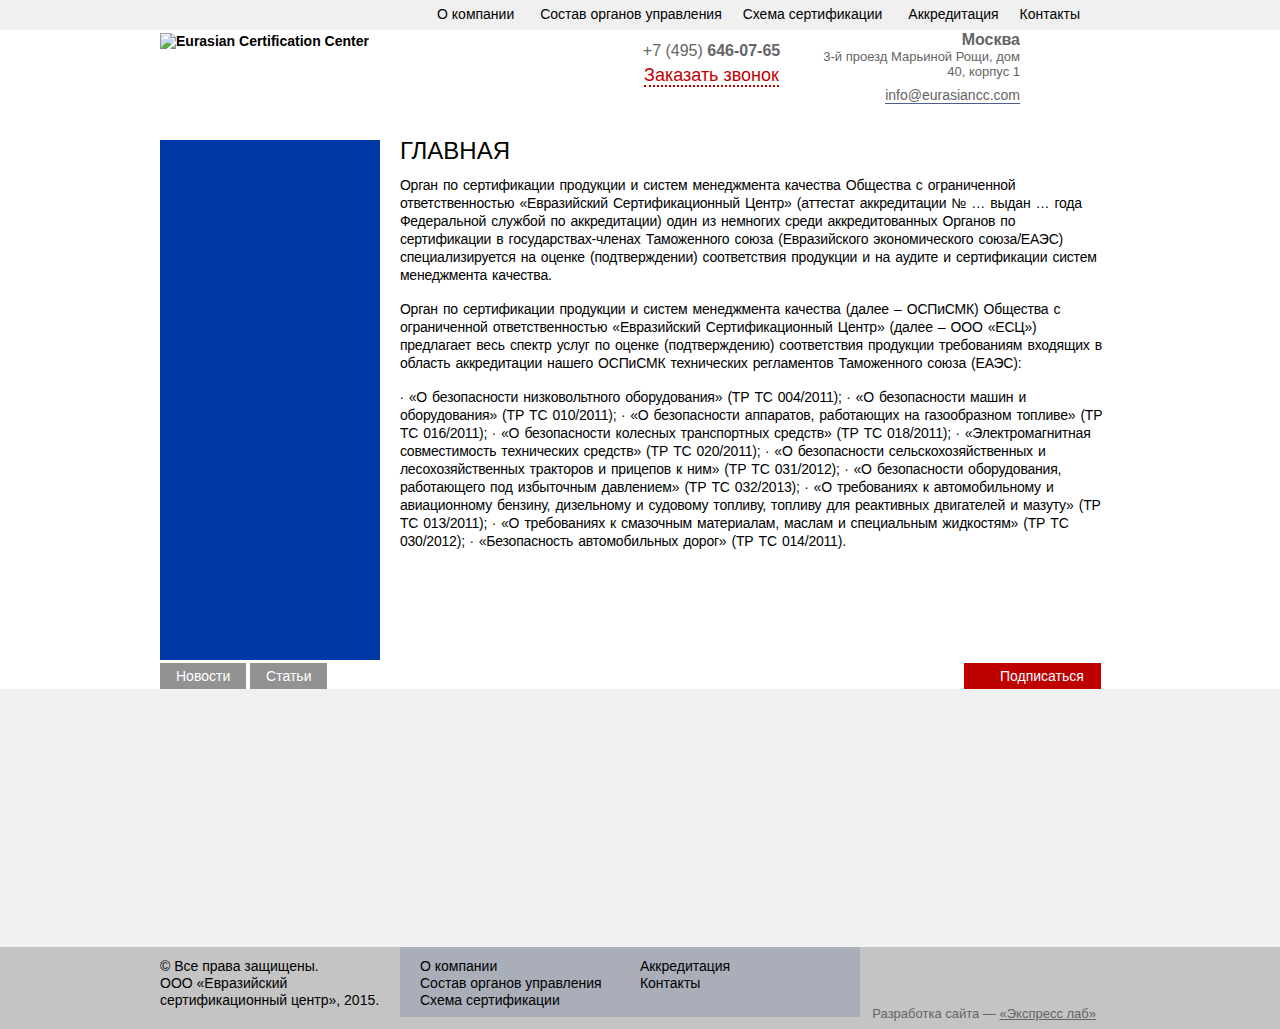
==== index.html @ e74738c1 "null shablon" ====
﻿<!DOCTYPE html> 
<html lang="ru">
<head>
    <meta charset="utf-8" />
    <meta name="robots" content="noindex, nofollow">
    <meta name="viewport" content="width=1024">
    <meta name="format-detection" content="telephone=no">
    <meta name="format-detection" content="address=no">

    <title>Title</title>
    <link rel="stylesheet" href="css/main.css" />
    
</head>
<body>

    <div class="site">

        <!-- /site__header -->
        <header class="site__header">

            <!-- header-navigation -->
            <nav class="header-navigation">

                <!-- header-navigation__layout -->
                <ul class="header-navigation__layout">
                    <li class="header-navigation__sub">
                        <a href="#">О компании</a>
                    </li>
                    <li><a href="#">Состав органов управления</a></li>
                    <li class="header-navigation__sub">
                        <a href="#">Схема сертификации</a>
                    </li>
                    <li><a href="#">Аккредитация</a></li>
                    <li><a href="#">Контакты</a></li>
                </ul>
                <!-- /header-navigation__layout -->

            </nav>
            <!-- /header-navigation -->

            <!-- site__header-layout -->
            <div class="site__header-layout">

                <!-- logo -->
                <h1 class="logo">
                    <img src="img/logo.png" alt="Eurasian Certification Center"/>
                </h1>
                <!-- /logo -->

                <!-- callback -->
                <div class="callback">
                    <a href="tel:+7 (495) 646-07-65" class="callback__phone">+7 (495) <strong>646-07-65</strong></a>
                    <a href="#" class="callback__btn">Заказать звонок</a>
                </div>
                <!-- /callback -->

                <!-- phones -->
                <div class="phones">
                   <strong>Москва</strong>
                    <p>3-й проезд Марьиной Рощи,
                        дом 40, корпус 1</p>
                    <a href="mailto:info@eurasiancc.com">info@eurasiancc.com</a>

                </div>
                <!-- /phones -->

                <!-- social -->
                <div class="social">
                    <a href="#" class="social__vk"></a>
                    <a href="#" class="social__ig"></a>
                    <a href="#" class="social__fb"></a>
                    <a href="#" class="social__ok"></a>
                </div>
                <!-- /social -->

            </div>
            <!-- /site__header-layout -->


        </header>
        <!-- /site__header -->

        <!-- site__content -->
        <div class="site__content">

            <!--site__content-layout-->
            <div class="site__content-layout">

                <!-- aside -->
                <aside class="aside">

                </aside>
                <!-- /aside -->

                <!-- site__wrap -->
                <div class="site__wrap">

                    <h1>Главная</h1>
                    <p>Орган по сертификации продукции и систем менеджмента качества Общества
                        с ограниченной ответственностью «Евразийский Сертификационный Центр»
                        (аттестат аккредитации № … выдан … года Федеральной службой по аккредитации)
                        один из немногих среди аккредитованных Органов по сертификации в государствах-членах
                        Таможенного союза (Евразийского экономического союза/ЕАЭС) специализируется на оценке
                        (подтверждении) соответствия продукции и на аудите и сертификации систем менеджмента качества.</p>
                    <p>Орган по сертификации продукции и систем менеджмента качества (далее – ОСПиСМК)
                        Общества с ограниченной ответственностью «Евразийский Сертификационный Центр»
                        (далее – ООО «ЕСЦ») предлагает весь спектр услуг по оценке (подтверждению)
                        соответствия продукции требованиям входящих в область аккредитации нашего
                        ОСПиСМК технических регламентов Таможенного союза (ЕАЭС):</p>
                    <p>∙ «О безопасности низковольтного оборудования» (ТР ТС 004/2011);
                        ∙ «О безопасности машин и оборудования» (ТР ТС 010/2011);
                        ∙ «О безопасности аппаратов, работающих на газообразном топливе» (ТР ТС 016/2011);
                        ∙ «О безопасности колесных транспортных средств» (ТР ТС 018/2011);
                        ∙ «Электромагнитная совместимость технических средств» (ТР ТС 020/2011);
                        ∙ «О безопасности сельскохозяйственных и лесохозяйственных тракторов и прицепов к ним» (ТР ТС 031/2012);
                        ∙ «О безопасности оборудования, работающего под избыточным давлением» (ТР ТС 032/2013);
                        ∙ «О требованиях к автомобильному и авиационному бензину, дизельному и судовому топливу, топливу для реактивных двигателей и мазуту» (ТР ТС 013/2011);
                        ∙ «О требованиях к смазочным материалам, маслам и специальным жидкостям» (ТР ТС 030/2012);
                        ∙ «Безопасность автомобильных дорог» (ТР ТС 014/2011).</p>
                </div>
                <!-- /site__wrap -->

            </div>
            <!--/site__content-layout-->


            <!-- articles -->
            <div class="articles">


                <!--articles__links-wrap-->
                <div class="articles__links-wrap">

                    <!-- statistic__tabs -->
                    <div class="articles__links">
                        <a href="#">Новости</a>
                        <a href="#">Статьи</a>

                        <!-- delivery -->
                        <div class="delivery">

                            <!-- delivery__topic -->
                            <span class="delivery__topic">Подписаться</span>
                            <!-- /delivery__topic -->

                        </div>
                        <!-- /delivery -->

                    </div>
                    <!-- statistic__tabs -->

                </div>
                <!--/articles__links-wrap-->



            <!--articles__wrap-->
            <div class="articles__wrap">





                <!--articles__tabs-->
                <div class="articles__tabs">



                    <!-- statistic__tabs -->
                    <div class="articles__content">

                        <!-- statistic__line -->
                        <div class="articles__list">

                            <!-- articles__item -->
                            <a href="#" class="articles__item">

                                <!-- articles__img -->
                                <div class="articles__img" style="background-image: url('pic/nems-list02.jpg')"></div>
                                <!-- /articles__img -->

                                <!-- articles__data -->
                                <time datetime="2013/12/15" class="articles__data">15.12.2015</time>
                                <!-- /articles__data -->

                                <!-- articles__link -->
                                <span href="#" class="articles__link">Кенан Бозкурт: у филиала в Казахстане большие перспективы</span>
                                <!-- /articles__link -->

                            </a>
                            <!-- /articles__item -->

                            <!-- articles__item -->
                            <a href="#" class="articles__item">

                                <!-- articles__img -->
                                <div class="articles__img" style="background-image: url('pic/nems-list03.jpg')"></div>
                                <!-- /articles__img -->

                                <!-- articles__data -->
                                <time datetime="2013/12/15" class="articles__data">15.12.2015</time>
                                <!-- /articles__data -->

                                <!-- articles__link -->
                                <span href="#" class="articles__link">Кенан Бозкурт: у филиала в Казахстане большие перспективы</span>
                                <!-- /articles__link -->

                            </a>
                            <!-- /articles__item -->

                            <!-- articles__item -->
                            <a href="#" class="articles__item">

                                <!-- articles__img -->
                                <div class="articles__img" style="background-image: url('pic/nems-list01.jpg')"></div>
                                <!-- /articles__img -->

                                <!-- articles__data -->
                                <time datetime="2013/12/15" class="articles__data">15.12.2015</time>
                                <!-- /articles__data -->

                                <!-- articles__link -->
                                <span href="#" class="articles__link">Кенан Бозкурт: у филиала в Казахстане большие перспективы</span>
                                <!-- /articles__link -->

                            </a>
                            <!-- /articles__item -->

                        </div>
                        <!-- /statistic__line -->

                        <!-- statistic__line -->
                        <div class="articles__list">

                            <!-- articles__item -->
                            <a href="#" class="articles__item">

                                <!-- articles__img -->
                                <div class="articles__img" style="background-image: url('pic/nems-list02.jpg')"></div>
                                <!-- /articles__img -->

                                <!-- articles__data -->
                                <time datetime="2013/12/15" class="articles__data">15.12.2015</time>
                                <!-- /articles__data -->

                                <!-- articles__link -->
                                <span href="#" class="articles__link">Кенан Бозкурт: у филиала в Казахстане большие перспективы</span>
                                <!-- /articles__link -->

                            </a>
                            <!-- /articles__item -->

                            <!-- articles__item -->
                            <a href="#" class="articles__item">

                                <!-- articles__img -->
                                <div class="articles__img" style="background-image: url('pic/nems-list03.jpg')"></div>
                                <!-- /articles__img -->

                                <!-- articles__data -->
                                <time datetime="2013/12/15" class="articles__data">15.12.2015</time>
                                <!-- /articles__data -->

                                <!-- articles__link -->
                                <span href="#" class="articles__link">Кенан Бозкурт: у филиала в Казахстане большие перспективы</span>
                                <!-- /articles__link -->

                            </a>
                            <!-- /articles__item -->

                            <!-- articles__item -->
                            <a href="#" class="articles__item">

                                <!-- articles__img -->
                                <div class="articles__img" style="background-image: url('pic/nems-list01.jpg')"></div>
                                <!-- /articles__img -->

                                <!-- articles__data -->
                                <time datetime="2013/12/15" class="articles__data">15.12.2015</time>
                                <!-- /articles__data -->

                                <!-- articles__link -->
                                <span href="#" class="articles__link">Кенан Бозкурт: у филиала в Казахстане большие перспективы</span>
                                <!-- /articles__link -->

                            </a>
                            <!-- /articles__item -->

                        </div>
                        <!-- /statistic__line -->

                    </div>
                    <!-- statistic__tabs -->

                </div>
                <!--/articles__tabs-->


            </div>
            <!--/articles__wrap-->

            </div>
            <!-- articles -->
        </div>
        <!-- /site__content -->

        <!-- /site__footer -->
        <footer class="site__footer">

            <!-- /site__footer-layout -->
            <div class="site__footer-layout">

                <!-- footer-copyright -->
                <div class="footer-copyright">
                    <p>© Все права защищены.</p>
                    <p>ООО «Евразийский</p>
                    <p>сертификационный центр», 2015.</p>
                </div>
                <!-- /footer-copyright -->

                <!-- phones -->
                <div class="footer-menu footer-menu_1">
                        <a href="#">О компании</a>
                        <a href="#">Аккредитация</a>
                        <a href="#">Состав органов управления</a>
                        <a href="#">Контакты</a>
                        <a href="#">Схема сертификации</a>
                </div>
                <!-- phones -->

                <!-- footer__developer -->
                <div class="footer__developer">Разработка сайта — <a href="#">«Экспресс лаб»</a></div>
                <!-- /footer__developer -->

            </div>
            <!-- /site__footer-layout -->
        </footer>
        <!-- /site__footer -->

    </div><!-- /site -->

    <script src="js/jquery-2.1.3.min.js"></script>
    <script src="js/jquery.main.js"></script>

</body>
</html>
---- css/main.css ----
@charset "utf-8";
/* --------------- Style to null --------------- */
*{-webkit-text-size-adjust: none; }
*{-moz-box-sizing:border-box;box-sizing:border-box;}html,body,div,span,h1,h2,h3,h4,h5,h6,p,em,img,strong,sub,sup,b,u,i,dl,dt,dd,ol,ul,li,fieldset,form,label,table,tbody,tfoot,thead,tr,th,td,article,aside,canvas,details,figcaption,figure,a,footer,header,hgroup,menu,nav,section,summary,time,mark,audio,video{-webkit-tap-highlight-color: rgba(0,0,0,0); border:0;outline:0;vertical-align:baseline;background:transparent;font-size:100%;margin:0;padding:0;}a{background:transparent;}table{border-collapse:collapse;border-spacing:0;}td,td img{vertical-align:top;}input,select,button,textarea{font-size:12px;font-family:Arial, Helvetica, sans-serif;margin:0;}input[type="text"],input[type="password"],textarea,input[type="email"],input[type="phone"],input[type="number"]{font:12px Arial, Helvetica, sans-serif;padding:0;}input[type="checkbox"]{vertical-align:bottom;}input[type="radio"]{vertical-align:text-bottom;}sub{vertical-align:sub;font-size:smaller;}sup{vertical-align:super;font-size:smaller;}article,aside,details,figcaption,figure,footer,header,hgroup,menu,nav,section{display:block;}ul,ol{list-style:none;}html{overflow-y:scroll;overflow-x:auto;}html,body{height:100%;}body{line-height:1;color:#000;text-align:left;z-index:1;position:relative;}input [type='text']{padding:0;}textarea{resize:none;overflow:auto;}label,input[type="button"],input[type="submit"],button{cursor:pointer;}input[type="button"],input[type="reset"],input[type="submit"],button,input[type="text"],input[type="password"],textarea,input[type="email"],input[type="tel"],input[type="phone"],input[type="number"]{-webkit-appearance:none;}a,a:visited,a:hover,a:focus,a:active{text-decoration:none;}input[type="submit"]::-moz-focus-inner,button::-moz-focus-inner{border:0;padding:0;}input:invalid{outline:none;-moz-box-shadow:none;border:none;}::-ms-clear{display:none;}input,textarea,input[type="search"]:focus,:focus{outline:none;}
/* --------------- Style to null --------------- */

/*
    main styles
    version: 15.01.2013

    placeholder

    fonts

    site

    logo
*/

/* --------------- placeholder --------------- */
::-webkit-input-placeholder {
    color: #000;
}
:-moz-placeholder {
    color: #000;
}
.placeholder {
    color: #000;
}
/* --------------- /placeholder --------------- */


/* --------------- site --------------- */
.site {
    min-height: 100%;
    min-width: 1024px;
    font: 14px 'Trebuchet MS', sans-serif;
    overflow: hidden;
    position: relative;
    z-index: 1;
}
.site:after {
    content: '';
    display: block;
    clear: both;
    width: 100%;
    height: 82px;
}
.site__wrap{
    display: inline-block;
    vertical-align: top;
    position: relative;
    width: 710px;
    margin: 0 auto;
}
.site__header {
    position: relative;
    height: 121px;
    margin-bottom: 19px;
    z-index: 3;
}
.site__header-layout{
    position: relative;
    width: 960px;
    height: 90px;
    margin: 0 auto;
}
.site__content {
    position: relative;

    height: inherit;
    margin: 0 auto;
    z-index: 2;
}
.site__content-layout{
    width: 960px;
    margin: 0 auto;
}
.site__footer {
    z-index: 2;
    position: absolute;
    left: 0;
    right: 0;
    bottom: 0;
    height: 82px;
    background-color: #c4c4c4;
}
.site__footer-layout {
    position: relative;
    width: 960px;
    height: inherit;
    margin: 0 auto;
    padding-top: 11px;
}
.site__title{
    font-size: 24px;
    margin-bottom: 10px;
}
.site__wrap h1{
    font-size: 24px;
    margin-bottom: 15px;
    font-weight: 300;
    line-height: 21px;
    text-transform: uppercase;
}
.site__wrap p{
    font-size: 14px;
    margin-bottom: 16px;
    letter-spacing: -0.2px;
    line-height: 18px;
    text-align: left;
    word-spacing: 1.4px;
}
.site__wrap h2{
    font-size: 18px;
    font-weight: 700;
    margin-bottom: 5px;
    line-height: 23px;
}
.site__wrap h3{
    font-size: 14px;
    font-weight: 700;
    margin-bottom: 7px;
}
.site__wrap h4{
    font-size: 14px;
    font-weight: 300;
    line-height: 18px;
    margin-bottom: 7px;
}
.site__wrap ul{
    margin-top: 9px;
    margin-bottom: 21px;
}
.site__wrap ul li{
    position: relative;
    padding-left: 32px;
    margin-bottom: 8px;
    font-size: 14px;
}
.site__wrap ul li:before{
    position: absolute;
    content: '•';
    width: 17px;
    height: 12px;
    left: 20px;
    top: 0;
    background-repeat: no-repeat;
}
.site__wrap ol{
    counter-reset: li;
    list-style: none;
    margin-bottom: 19px;
}
.site__wrap ol li{
    position: relative;
    padding-left: 14px;
    line-height: 25px;
}
.site__wrap .list-strong li .callback{
    margin-left: -13px;
}
.site__wrap ol li li{
    line-height: 17px;
    padding-left: 34px;
    margin-bottom: 7px;
}
.site__wrap ol li ol{
    margin-top: 6px;
    margin-bottom: 13px;
}
.site__wrap ol li:before{
    counter-increment: li;
    content: counters(li,".") ".";
    position: absolute;
    left: 29px;
    font-weight: bold;
}
.site__wrap ol li li:before{
    margin-right: 7px;
    left: 7px;
}
.site__wrap ol li {
    position: relative;
    padding-left: 46px;
    line-height: 19px;
    margin-bottom: 3px;
    font-size: 14px;
    letter-spacing: -0.2px;
}
.site__wrap .span1{
    text-decoration: underline;
}
.site__wrap a{
    text-decoration: underline;
    -webkit-transition: color 0.3s ease;
    transition: color 0.3s ease;
}
.site__wrap a:hover{
    color: #000;
}
.site__content-wrap-table{
    width: 100%;
    border: 1px solid #245098;
    margin-bottom: 16px;
}
.site__content-wrap-table thead tr{
    height: 28px;
    text-align: center;
    color: #fff;
    background: #003db5;
}
.site__content-wrap-table thead tr th{
    vertical-align: middle;
    font-size: 18px;
    padding: 5px 0 11px;
    border-right: 1px solid #f0f4fb;
}
.site__content-wrap-table tbody tr td, .site__content-wrap-table tbody tr th{
    text-align: center;
    vertical-align: middle;
    padding: 16px 0 13px;
    color: #000;
    font-weight: 300;
    font-size: 14px;
    border: 1px solid #245098;

}
.site__content-wrap-table tbody tr{
    background: #fff;
}
.site__content-wrap-table tbody tr:nth-child(odd){
    background: #d2e1ff;
}
.site__content-wrap-table tbody tr th{
    background: #e8e8e8;
    padding: 18px 0 16px;
}
.site__content-wrap-table tbody tr td{
    border: 1px solid #245098;
    color: #5c5c5c;
    text-align: left;
    padding: 8px 10px 9px;
}
/* --------------- /site --------------- */

/* --------------- logo --------------- */
.logo {
    position: absolute;
    top: 3px;
    left: 0;
}
/* --------------- /logo --------------- */
/* --------------- header-navigation --------------- */
.header-navigation{
    background-color: #f0f0f0;
    text-align: right;
    white-space: nowrap;
}
.header-navigation__sub a{
    padding-right: 5px;
}


.header-navigation__layout > li{
    position: relative;
    display: inline-block;
    vertical-align: middle;
    margin-left: 15px;
    margin-left: 17px;
}
.header-navigation__layout li ul{
    position: absolute;
    top: 100%;
    left: -20px;
    min-width: 150px;
    padding: 0 20px 10px;
    background-color: #f0f0f0;
    text-align: left;
    z-index: 3;
    visibility: hidden;
    opacity: 0;
    transition: visibility .3s ease, opacity .3s ease;
    -webkit-transition: visibility .3s ease, opacity .3s ease;
}
.header-navigation__layout li:hover ul{
    visibility: visible;
    opacity: 1;
}
.header-navigation a{
    display: inline-block;
    height: 30px;
    padding-top: 6px;
    color: #000;
}
.header-navigation__layout li ul a{
    height: 20px;
}
.header-navigation a:hover{
    text-decoration: underline;
}
.header-navigation__layout{
    width: 960px;
    margin: 0 auto;
    padding-right: 40px;
}
.header__menu{
    width: 100%;
    height: 95px;
    font-size: 14px;
    background-color: #f0f0f0;
}
.header__menu a{
    color: #fff;
}
.statistic__tabs {
    position: relative;
    height: 64px;
}
.statistic__tabs > div {
    position: absolute;
    top: 0;
    left: 0;
    right: 0;
    bottom: 0;
    visibility: hidden;
    opacity: 0;
    transition: visibility .3s ease, opacity .3s ease;
    -webkit-transition: visibility .3s ease, opacity .3s ease;
    overflow: hidden;
}
.statistic__tabs > div.active {
    visibility: visible;
    opacity: 1;
}
.statistic__tabs a{
    display: inline-block;
    height: 26px;
    margin-top: 4px;
    margin-left: 1px;
    padding: 4px 15px 0;
    border: 1px solid #002a7e;
    color: #fff;
    background: rgb(0,50,149);
    background: -moz-linear-gradient(top,  rgba(0,50,149,1) 0%, rgba(1,50,153,1) 3%, rgba(0,56,165,1) 33%, rgba(0,60,180,1) 57%, rgba(1,62,179,1) 60%, rgba(1,61,183,1) 63%, rgba(1,65,191,1) 100%);
    background: -webkit-linear-gradient(top,  rgba(0,50,149,1) 0%,rgba(1,50,153,1) 3%,rgba(0,56,165,1) 33%,rgba(0,60,180,1) 57%,rgba(1,62,179,1) 60%,rgba(1,61,183,1) 63%,rgba(1,65,191,1) 100%);
    background: linear-gradient(to bottom,  rgba(0,50,149,1) 0%,rgba(1,50,153,1) 3%,rgba(0,56,165,1) 33%,rgba(0,60,180,1) 57%,rgba(1,62,179,1) 60%,rgba(1,61,183,1) 63%,rgba(1,65,191,1) 100%);
    filter: progid:DXImageTransform.Microsoft.gradient( startColorstr='#003295', endColorstr='#0141bf',GradientType=0 );
}
.header__menu-tabs a.active{
    background-color: #003296;
}
/* --------------- /header-navigation --------------- */
/* --------------- callback --------------- */
.callback{
    position: absolute;
    top: 9px;
    left: 480px;
    width: 143px;
    text-align: center;
    line-height: 24px;
}
.callback__phone{
    font-size: 16px;
    color: #656565;
    cursor: default;
}
.callback__btn{
    font-size: 18px;
    color: #bf0101;
    border-bottom: 2px dotted #bf0101;
    transition: border-bottom-color .3s ease;
    -webkit-transition: border-bottom-color .3s ease;
}
.callback__btn:hover{
    border-bottom-color: transparent;
}
/* --------------- /callback --------------- */

/* --------------- aside --------------- */
.aside{
    display: inline-block;
    position: relative;
    width: 220px;
    margin-right: 16px;
    height: 520px;
    background-color: #0037a6;

}
/* --------------- /aside --------------- */

/* --------------- phones --------------- */
.phones{
    position: absolute;
    top: 1px;
    left: 685px;
    width: 175px;
    color: #000;
    text-align: right;
    overflow: hidden;
    font-size: 13px;
}
.phones strong{
    display: block;
    font-size: 16px;
}
.phones a{
    display: inline-block;
    color: #4f5d94;
    font-size: 14px;
    border-bottom: 1px solid #4f5d94;
    margin-top: 8px;
    transition: border .3s ease;
    -webkit-transition: border .3s ease;
}
.phones a:hover{
    border-bottom: none;
}
.phones p{

}
/* --------------- /phones --------------- */
/* --------------- social --------------- */
.social{
    position: absolute;
    top: 6px;
    right: 20px;
    width: 50px;
    text-align: justify;
}
.social:after{
    content: '';
    display: inline-block;
    width: 100%;
}
.social a{
    display: inline-block;
    width: 21px;
    height: 21px;
    margin-bottom: 6px;
    background-image: url("../img/social.png");
    background-repeat: no-repeat;
    transition: opacity .3s ease;
    -webkit-transition: opacity .3s ease;
}
.social a:hover{
    opacity: .7;
}
.social__vk{
    background-position: 0 0;
}
.social__fb{
    background-position: 0 -30px;
}
.social__ig{
    background-position: -30px 0;
}
.social__ok{
    background-position: -30px -30px;
}
/* --------------- /social --------------- */
.footer-copyright {
    width: 200px;
    margin-bottom: 46px;
    font-size: 12px;
}
/* --------------- phones --------------- */
.phones{
    position: absolute;
    top: 1px;
    left: 651px;
    width: 209px;
    font-size: 13px;
    color: #656565;
    text-align: right;
    overflow: hidden;
}
.phones a{
    color: #656565;
    cursor: default;
}
.phones dt, .phones dd{
    display: inline-block;
    vertical-align: middle;
}
.phones dt{
    position: relative;
    width: 100px;
}
.phones dt span{
    position: relative;
    z-index: 2;
    background-color: #fff;
}
.phones dt:after{
    position: absolute;
    bottom: 0;
    left: 0;
    white-space: nowrap;
    content: '. . . . . . . . . . . . . . . . . . . . . . . . . . . . . . . . . . . .';
}
.phones dd{
    position: relative;
    background-color: #fff;
    z-index: 2;
}
.phones:after{
    content: '';
    display: inline-block;
    width: 100%;
}
.phones__footer{
    position: static;
}
.phones__footer dt,
.phones__footer dd{
    margin-bottom: 11px;
}
.phones__footer dd,
.phones__footer dt span{
    background-color: #c4c4c4;
}
/* --------------- /phones --------------- */
/* --------------- footer-copyright --------------- */
.footer-copyright{
    width: 221px;
    margin-bottom: 46px;
    font-size: 14px;
    line-height: 17px;
}
.footer__developer{
    position: absolute;
    right: 24px;
    bottom: 8px;
    font-size: 13px;
    color: #656565;
}
.footer__developer a{
    color: #656565;
    text-decoration: underline;
}
.footer__developer a:hover{
    text-decoration: none;
}
.footer-menu{
    position: absolute;
    top: 0;
    padding: 13px 16px 8px;
}
.footer-menu a{
    display: block;
    font-size: 12px;
    color: #000;
}
.footer-menu a:hover{
    text-decoration: underline;
}
.footer-menu dt {
    margin-bottom: 5px;
    font-size: 14px;
    text-transform: uppercase;
}
.footer-menu_col{
    display: inline-block;
    width: 215px;
}
.footer-menu_1{
    left: 240px;
    width: 460px;
    background-color: #a9aeb9;
    padding: 11px 20px 8px;
}
.footer-menu_1 a{
    font-size: 14px;
    display: inline-block;
    width: 195px;
    margin-bottom: 1px;
}
.footer-menu_1 a:nth-child(odd){
    margin-right: 21px;
}
.footer-menu_1 dd{
    line-height: 23px;
}
.footer-menu_2{
    left: 526px;
    width: 474px;
    padding-bottom: 19px;
    background-color: #bfafaf;
}
.footer-menu_2 a{
    margin-bottom: 5px;
}
/* --------------- /footer-copyright --------------- */
/* --------------- articles --------------- */
.articles{
    height: 284px;
    background-color: #f0f0f0;
}
.articles__links-wrap{
    background: #fff;
}
.articles__links a{
    display: inline-block;
    padding: 5px 16px;
    color: #fff;
    background-color: #929292;
    text-decoration: none;
}
.articles__links{
    position: relative;
    width: 960px;
    margin: 0 auto;
}
.articles__links a.active{
    background-color: #003eba;
}
.articles__tabs{
    height: 259px;

}
.articles__content {
    height: 100%;
    position: relative;
    width: 960px;
    margin: 0 auto;
}
.articles__wrap {
    width: 960px;
    margin: 0 auto;
}
.articles__tabs>.site__wrap{
    display: block;
    width: 960px;
    margin: 0 auto;
    height: 100%;
}
.articles__list{
    position: absolute;
    width: 100%;
    top: 0;
    left: 0;
    opacity: 0;
    visibility: hidden;
    transition: opacity .3s ease, visibility .3s ease;
    -webkit-transition: opacity .3s ease, visibility .3s ease;
    text-align: justify;
    padding: 20px 10px;
    margin-left: -10px;
}
.articles__list:after {
    display: inline-block;
    width: 100%;
    content: "";
}
.articles__list.active{
    opacity: 1;
    visibility: visible;
}
.articles__item{
    display: inline-block;
    vertical-align: top;
    width: 300px;
    padding-bottom: 13px;
    border-radius: 10px;
    line-height: 17px;
    background-color: #fff;
    text-decoration: none!important;
    transition: box-shadow .3s ease;
    -webkit-transition: box-shadow .3s ease;
    overflow: hidden;
}
.articles__img{
    display: block;
    width: 100%;
    height: 150px;
    margin-bottom: 8px;
    background-size: cover;
    background-position: center;
    background-repeat: no-repeat;
}
.articles__data{
    display: block;
    margin-left: 21px;
    color: #929292;
}
.articles__link{
    display: block;
    color: #000;
    text-decoration: underline;
    padding: 0 20px;
}
.articles__item:hover{
    box-shadow: 2px 2px 5px rgba(0,0,0,.2);
}
.articles__item:hover .articles__link{
    text-decoration: none;
}
/* --------------- /articles --------------- */
/* --------------- delivery --------------- */
.delivery{
    position: absolute;
    bottom: 0;
    right: 156px;
}
.delivery__topic{
    position: absolute;
    left: 0;
    bottom: 100%;
    margin-bottom: 0;
    padding: 5px 17px 5px 36px;
    color: #fff;
    font-size: 14px;
    background: url('../img/subscribe.png') no-repeat 14px 5px #bf0000;
}
.delivery__link{
    display: block;
    width: 200px;
    height: 200px;
    border: 1px solid #6b6b6b;
    background: url("../img/img-rss.jpg");
    text-indent: -999px;
    overflow: hidden;
}
/* --------------- /delivery --------------- */
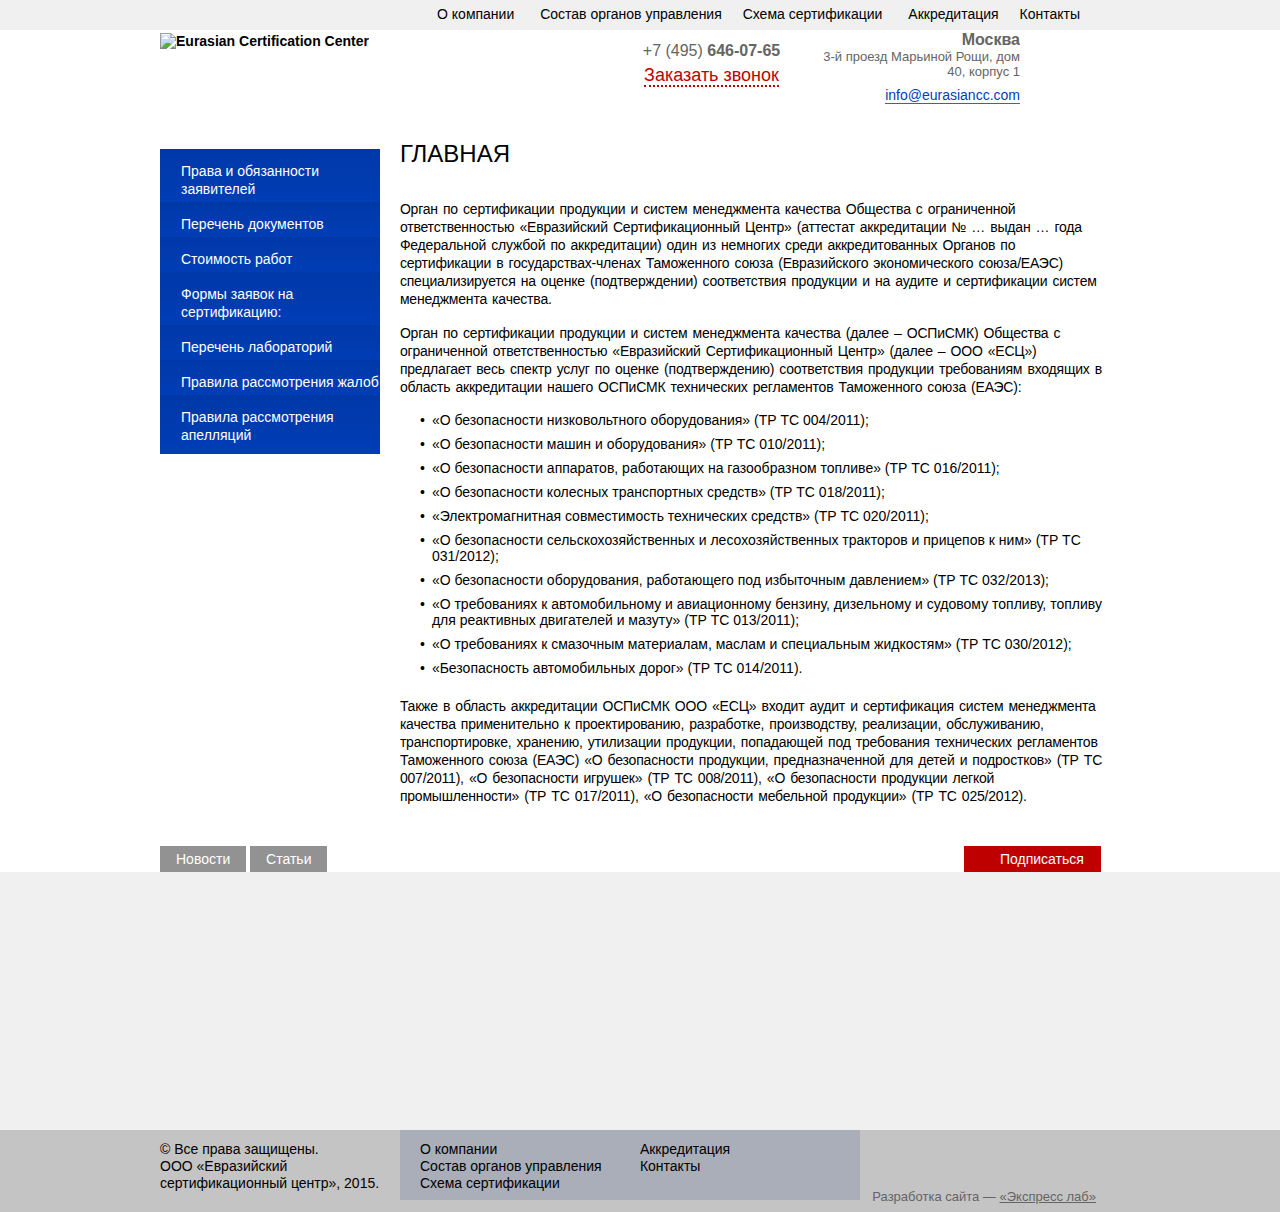
==== commit bf93c76e: "null shablon" ====
--- a/index.html
+++ b/index.html
@@ -25,13 +25,13 @@
                 <ul class="header-navigation__layout">
                     <li class="header-navigation__sub">
                         <a href="#">О компании</a>
-                    </li>
-                    <li><a href="#">Состав органов управления</a></li>
+                    </a></li>
+                    <li><a href="#">Состав органов управления</a></a></li>
                     <li class="header-navigation__sub">
                         <a href="#">Схема сертификации</a>
-                    </li>
-                    <li><a href="#">Аккредитация</a></li>
-                    <li><a href="#">Контакты</a></li>
+                    </a></li>
+                    <li><a href="#">Аккредитация</a></a></li>
+                    <li><a href="#">Контакты</a></a></li>
                 </ul>
                 <!-- /header-navigation__layout -->
 
@@ -88,6 +88,22 @@
 
                 <!-- aside -->
                 <aside class="aside">
+
+                    <ul class="aside__info">
+                        <li><a href="#">Права и обязанности заявителей</a></li>
+                        <li><a href="#">Перечень документов</a></li>
+                        <li><a href="#">Стоимость работ</a></li>
+                        <li><a href="#">Формы заявок на сертификацию:
+                        <ul>
+                            <li><a href="#">- продукции (исследование типа продукции)</a></li>
+                            <li><a href="#">- системы менеджмента качества</a></li>
+                            <li><a href="#">Форма заявления о регистрации декларации о соответствии продукции</a></li>
+                        </ul>
+                        </a></li>
+                        <li><a href="#">Перечень лабораторий</a></li>
+                        <li><a href="#">Правила рассмотрения жалоб</a></li>
+                        <li><a href="#">Правила рассмотрения апелляций</a></li>
+                    </ul>
 
                 </aside>
                 <!-- /aside -->
@@ -107,16 +123,27 @@
                         (далее – ООО «ЕСЦ») предлагает весь спектр услуг по оценке (подтверждению)
                         соответствия продукции требованиям входящих в область аккредитации нашего
                         ОСПиСМК технических регламентов Таможенного союза (ЕАЭС):</p>
-                    <p>∙ «О безопасности низковольтного оборудования» (ТР ТС 004/2011);
-                        ∙ «О безопасности машин и оборудования» (ТР ТС 010/2011);
-                        ∙ «О безопасности аппаратов, работающих на газообразном топливе» (ТР ТС 016/2011);
-                        ∙ «О безопасности колесных транспортных средств» (ТР ТС 018/2011);
-                        ∙ «Электромагнитная совместимость технических средств» (ТР ТС 020/2011);
-                        ∙ «О безопасности сельскохозяйственных и лесохозяйственных тракторов и прицепов к ним» (ТР ТС 031/2012);
-                        ∙ «О безопасности оборудования, работающего под избыточным давлением» (ТР ТС 032/2013);
-                        ∙ «О требованиях к автомобильному и авиационному бензину, дизельному и судовому топливу, топливу для реактивных двигателей и мазуту» (ТР ТС 013/2011);
-                        ∙ «О требованиях к смазочным материалам, маслам и специальным жидкостям» (ТР ТС 030/2012);
-                        ∙ «Безопасность автомобильных дорог» (ТР ТС 014/2011).</p>
+
+                            <ul>
+                                <li>«О безопасности низковольтного оборудования» (ТР ТС 004/2011);</a></li>
+                                <li>«О безопасности машин и оборудования» (ТР ТС 010/2011);</a></li>
+                                <li>«О безопасности аппаратов, работающих на газообразном топливе» (ТР ТС 016/2011);</a></li>
+                                <li>«О безопасности колесных транспортных средств» (ТР ТС 018/2011);</a></li>
+                                <li>«Электромагнитная совместимость технических средств» (ТР ТС 020/2011);</a></li>
+                                <li>«О безопасности сельскохозяйственных и лесохозяйственных тракторов и прицепов к ним» (ТР ТС 031/2012);</a></li>
+                                <li>«О безопасности оборудования, работающего под избыточным давлением» (ТР ТС 032/2013);</a></li>
+                                <li>«О требованиях к автомобильному и авиационному бензину, дизельному и судовому топливу, топливу для реактивных двигателей и мазуту» (ТР ТС 013/2011);</a></li>
+                                <li>«О требованиях к смазочным материалам, маслам и специальным жидкостям» (ТР ТС 030/2012);</a></li>
+                                <li>«Безопасность автомобильных дорог» (ТР ТС 014/2011).</a></li>
+                            </ul>
+                    <p>
+                        Также в область аккредитации ОСПиСМК ООО «ЕСЦ» входит аудит и сертификация систем менеджмента
+                        качества применительно к проектированию, разработке, производству, реализации, обслуживанию,
+                        транспортировке, хранению, утилизации продукции, попадающей под требования технических
+                        регламентов Таможенного союза (ЕАЭС) «О безопасности продукции, предназначенной для детей
+                        и подростков» (ТР ТС 007/2011), «О безопасности игрушек» (ТР ТС 008/2011), «О безопасности
+                        продукции легкой промышленности» (ТР ТС 017/2011), «О безопасности мебельной продукции» (ТР ТС 025/2012).
+                    </p>
                 </div>
                 <!-- /site__wrap -->
 
@@ -157,14 +184,8 @@
             <!--articles__wrap-->
             <div class="articles__wrap">
 
-
-
-
-
                 <!--articles__tabs-->
                 <div class="articles__tabs">
-
-
 
                     <!-- statistic__tabs -->
                     <div class="articles__content">
--- a/css/main.css
+++ b/css/main.css
@@ -74,7 +74,8 @@
 }
 .site__content-layout{
     width: 960px;
-    margin: 0 auto;
+    margin: 0 auto 25px;
+
 }
 .site__footer {
     z-index: 2;
@@ -241,6 +242,203 @@
     color: #5c5c5c;
     text-align: left;
     padding: 8px 10px 9px;
+}
+.site__content-layout h1{
+    font-size: 24px;
+    margin-bottom: 32px;
+    font-weight: 300;
+    line-height: 28px;
+    text-transform: uppercase;
+}
+.site__content-layout p{
+    margin-bottom: 16px;
+    letter-spacing: -0.2px;
+    line-height: 18px;
+    text-align: left;
+    word-spacing: 1.4px;
+}
+.site__content-layout h2{
+    font-size: 18px;
+    font-weight: 700;
+    margin-bottom: 5px;
+    line-height: 23px;
+}
+.site__content-layout h3{
+    font-size: 14px;
+    font-weight: 700;
+    margin-bottom: 7px;
+}
+.site__content-layout h4{
+    font-size: 14px;
+    font-weight: 300;
+    line-height: 18px;
+    margin-bottom: 7px;
+}
+.site__content-layout ul{
+    margin-top: 9px;
+    margin-bottom: 21px;
+}
+.site__content-layout ul li{
+    position: relative;
+    padding-left: 32px;
+    margin-bottom: 8px;
+    font-size: 14px;
+}
+.site__content-layout ul li:before{
+    position: absolute;
+    content: '•';
+    width: 17px;
+    height: 12px;
+    left: 20px;
+    top: 0;
+    background-repeat: no-repeat;
+}
+.site__content-layout ol{
+    counter-reset: li;
+    list-style: none;
+    margin-bottom: 19px;
+}
+.site__content-layout ol li{
+    position: relative;
+    padding-left: 14px;
+    line-height: 25px;
+}
+.site__content-layout .list-strong li .callback{
+    margin-left: -13px;
+}
+.site__content-layout ol li li{
+    line-height: 17px;
+    padding-left: 34px;
+    margin-bottom: 7px;
+}
+.site__content-layout ol li ol{
+    margin-top: 6px;
+    margin-bottom: 13px;
+}
+.site__content-layout ol li:before{
+    counter-increment: li;
+    content: counters(li,".") ".";
+    position: absolute;
+    left: 29px;
+    font-weight: bold;
+}
+.site__content-layout ol li li:before{
+    margin-right: 7px;
+    left: 7px;
+}
+.site__content-layout ol li {
+    position: relative;
+    padding-left: 46px;
+    line-height: 19px;
+    margin-bottom: 3px;
+    font-size: 14px;
+    letter-spacing: -0.2px;
+}
+.site__content-layout .span1{
+    text-decoration: underline;
+}
+.site__content-layout a{
+    text-decoration: underline;
+    -webkit-transition: color 0.3s ease;
+    transition: color 0.3s ease;
+}
+.site__content-layout a:hover{
+    color: #000;
+}
+.site__content-wrap-table{
+    width: 100%;
+    border: 1px solid #245098;
+    margin-bottom: 16px;
+}
+.site__content-wrap-table thead tr{
+    height: 28px;
+    text-align: center;
+    color: #fff;
+    background: #003db5;
+}
+.site__content-wrap-table thead tr th{
+    vertical-align: middle;
+    font-size: 18px;
+    padding: 5px 0 11px;
+    border-right: 1px solid #f0f4fb;
+}
+.site__content-wrap-table tbody tr td, .site__content-wrap-table tbody tr th{
+    text-align: center;
+    vertical-align: middle;
+    padding: 16px 0 13px;
+    color: #000;
+    font-weight: 300;
+    font-size: 14px;
+    border: 1px solid #245098;
+}
+.site__content-wrap-table tbody tr{
+    background: #fff;
+}
+.site__content-wrap-table tbody tr:nth-child(odd){
+    background: #d2e1ff;
+}
+.site__content-wrap-table tbody tr th{
+    background: #e8e8e8;
+    padding: 18px 0 16px;
+}
+.site__content-wrap-table tbody tr td{
+    border: 1px solid #245098;
+    color: #5c5c5c;
+    text-align: left;
+    padding: 8px 10px 9px;
+}
+.site__content-layout .aside{
+    display: inline-block;
+    position: relative;
+    width: 220px;
+    margin-right: 16px;
+}
+.site__content-layout .aside__info{
+    display: block;
+    position: relative;
+
+}
+.site__content-layout .aside__info a{
+    text-decoration: none;
+    color: #fff;
+    font-size: 14px;
+    padding: 0;
+    margin-top: 0;
+}
+.site__content-layout .aside__info>li{
+    padding: 13px 0 4px 21px;
+    line-height: 18px;
+    margin-bottom: 0;
+    background: -moz-linear-gradient(top,  #0038a7 0%, #003db6 100%);
+    background: -webkit-linear-gradient(top,  #0038a7 0%, #003db6 100%);
+    background: linear-gradient(top,  #0038a7 0%, #0038a7 100%);
+    transition: background .3s ease;
+    -webkit-transition: background .3s ease;
+    cursor: pointer;
+}
+.site__content-layout .aside__info>li:hover{
+    background: #929292;
+}
+.site__content-layout .aside__info>li:last-child{
+    padding-bottom: 10px;
+}
+.site__content-layout .aside__info li:before{
+    content: none;
+}
+.site__content-layout .aside__info ul{
+    display: none;
+    margin: 0;
+}
+.site__content-layout .aside__info ul li{
+    padding: 15px 9px 1px 14px;
+    margin: 0;
+    cursor: pointer;
+}
+.site__content-layout .aside__info ul li:hover{
+    text-decoration: underline;
+}
+.site__content-layout .aside__info{
+    margin-bottom: 0;
 }
 /* --------------- /site --------------- */
 
@@ -377,17 +575,6 @@
 }
 /* --------------- /callback --------------- */
 
-/* --------------- aside --------------- */
-.aside{
-    display: inline-block;
-    position: relative;
-    width: 220px;
-    margin-right: 16px;
-    height: 520px;
-    background-color: #0037a6;
-
-}
-/* --------------- /aside --------------- */
 
 /* --------------- phones --------------- */
 .phones{
@@ -476,8 +663,8 @@
     overflow: hidden;
 }
 .phones a{
-    color: #656565;
-    cursor: default;
+    color: #003eba;
+    cursor: pointer;
 }
 .phones dt, .phones dd{
     display: inline-block;
@@ -712,14 +899,223 @@
     color: #fff;
     font-size: 14px;
     background: url('../img/subscribe.png') no-repeat 14px 5px #bf0000;
-}
-.delivery__link{
+    opacity: 1;
+    -webkit-transition: opacity 0.3s ease;
+    transition: opacity 0.3s ease;
+    cursor: pointer;
+}
+.delivery__topic:hover{
+    opacity: .7;
+}
+/*.delivery__link{*/
+    /*display: block;*/
+    /*width: 200px;*/
+    /*height: 200px;*/
+    /*border: 1px solid #6b6b6b;*/
+    /*background: url("../img/img-rss.jpg");*/
+    /*text-indent: -999px;*/
+    /*overflow: hidden;*/
+/*}*/
+/* --------------- /delivery --------------- */
+/* --------------- breadcrumbs --------------- */
+.breadcrumbs {
+    position: relative;
+    font-size: 14px;
+    margin-bottom: 28px;
+}
+.breadcrumbs a{
+    position: relative;
+    margin-top: 3px;
+    font-size: 14px;
+    color: #000;
+    text-decoration: underline;
+    margin-right: 19px;
+    cursor: pointer;
+    padding-left: 2px;
+}
+.breadcrumbs a:after{
+    content: '/';
+    position: absolute;
+    top: 2px;
+    right: -16px;
+    color: #5c5c5c;
+}
+.breadcrumbs span{
+    color: #5c5c5c;
+    padding-left: 2px;
+}
+.breadcrumbs a:first-child {
+    padding-left: 0;
+}
+.breadcrumbs a:hover{
+    text-decoration: none;
+}
+/* --------------- /breadcrumbs --------------- */
+/* --------------- news-list --------------- */
+.news{
+    position: relative;
+}
+.news__list{
+    padding-bottom: 35px;
+}
+.new-news time,
+.news__list time{
     display: block;
-    width: 200px;
-    height: 200px;
-    border: 1px solid #6b6b6b;
-    background: url("../img/img-rss.jpg");
-    text-indent: -999px;
-    overflow: hidden;
-}
-/* --------------- /delivery --------------- */
+    color: #929292;
+    font-size: 14px;
+}
+.news__content a{
+    display: block;
+    color: #000;
+    font-size: 14px;
+    font-weight: 700;
+    margin-bottom: 17px;
+    letter-spacing: -0.3px;
+    text-decoration: underline;
+}
+.news__content a:hover{
+    text-decoration: none;
+}
+.news__pic{
+    display: inline-block;
+    vertical-align: top;
+    width:240px;
+    height:145px;
+    background-repeat: no-repeat;
+    background-position: center;
+    border-radius: 5px;
+    box-shadow: 0 0 2px #dddddd;
+    margin-right: 20px;
+}
+.new-news h1{
+    margin-bottom: -2px;
+}
+.new-news p {
+    line-height: 17px;
+    margin-bottom: 15px;
+}
+.new-news a{
+    display: block;
+    margin-top: 19px;
+    margin-bottom: 48px;
+}
+.new-news__pic{
+    float: left;
+    width:500px;
+    height:281px;
+    background-repeat: no-repeat;
+    background-position: center;
+    background-size: cover;
+    border-radius: 5px;
+    box-shadow: 0 0 2px #dddddd;
+    margin-top: 3px;
+    margin-right: 20px;
+    margin-bottom: 18px;
+}
+.new-news time{
+    margin-bottom: 19px;
+}
+.news__content{
+    display: inline-block;
+    vertical-align: top;
+    width: 690px;
+    margin-bottom: 12px;
+}
+.news__content p{
+    font-size: 14px;
+    color: #5c5c5c;
+    line-height: 17px;
+}
+.news__subscribe,
+.news__articles,
+.news__all{
+    display: inline-block;
+    vertical-align: top;
+    color: #fff;
+    background: #003296;
+    padding: 5px 15px;
+    transition: opacity .3s ease;
+    margin-bottom: 20px;
+    margin-left: 1px;
+}
+.news__subscribe:hover,
+.news__articles:hover,
+.news__all:hover{
+    opacity: .7;
+}
+.news__articles{
+    background: #929292;
+}
+.news__subscribe{
+    position: absolute;
+    top: 0;
+    right: 0;
+    background: #bf0000;
+    padding: 5px 9px 5px 45px;
+}
+.news__subscribe:before{
+    position: absolute;
+    left: 23px;
+    width: 14px;
+    height:14px;
+    content: "";
+    background: url("../img/subscribe.png") no-repeat center;
+}
+.new-news h1{
+    margin-bottom: -2px;
+}
+.new-news p {
+    line-height: 17px;
+    margin-bottom: 15px;
+}
+.new-news a{
+    display: block;
+    margin-top: 19px;
+    margin-bottom: 48px;
+}
+.new-news__pic{
+    float: left;
+    width:500px;
+    height:281px;
+    background-repeat: no-repeat;
+    background-position: center;
+    background-size: cover;
+    border-radius: 5px;
+    box-shadow: 0 0 2px #dddddd;
+    margin-top: 3px;
+    margin-right: 20px;
+    margin-bottom: 18px;
+}
+.new-news time{
+    margin-bottom: 19px;
+}
+/* --------------- /news-list --------------- */
+/* --------------- navigation --------------- */
+.navigation{
+    color:#7d7863;
+    margin: 40px 0 39px 0;
+    width: 400px;
+}
+.navigation a{
+    display: inline-block;
+    vertical-align: middle;
+    font-family: "MyriadProRegular", sans-serif;
+    color: #000;
+    font-size: 18px;
+    margin-right: 15px;
+}
+.navigation a.active {
+    color: #003db5;
+    text-decoration: none;
+    display: inline-block;
+}
+.navigation a:hover{
+    color: #003db5;
+}
+.navigation a:first-child,
+.navigation a:last-child,
+.navigation__next,
+.navigation__prev{
+    margin-top: -2px;
+}
+/* --------------- /navigation --------------- */
